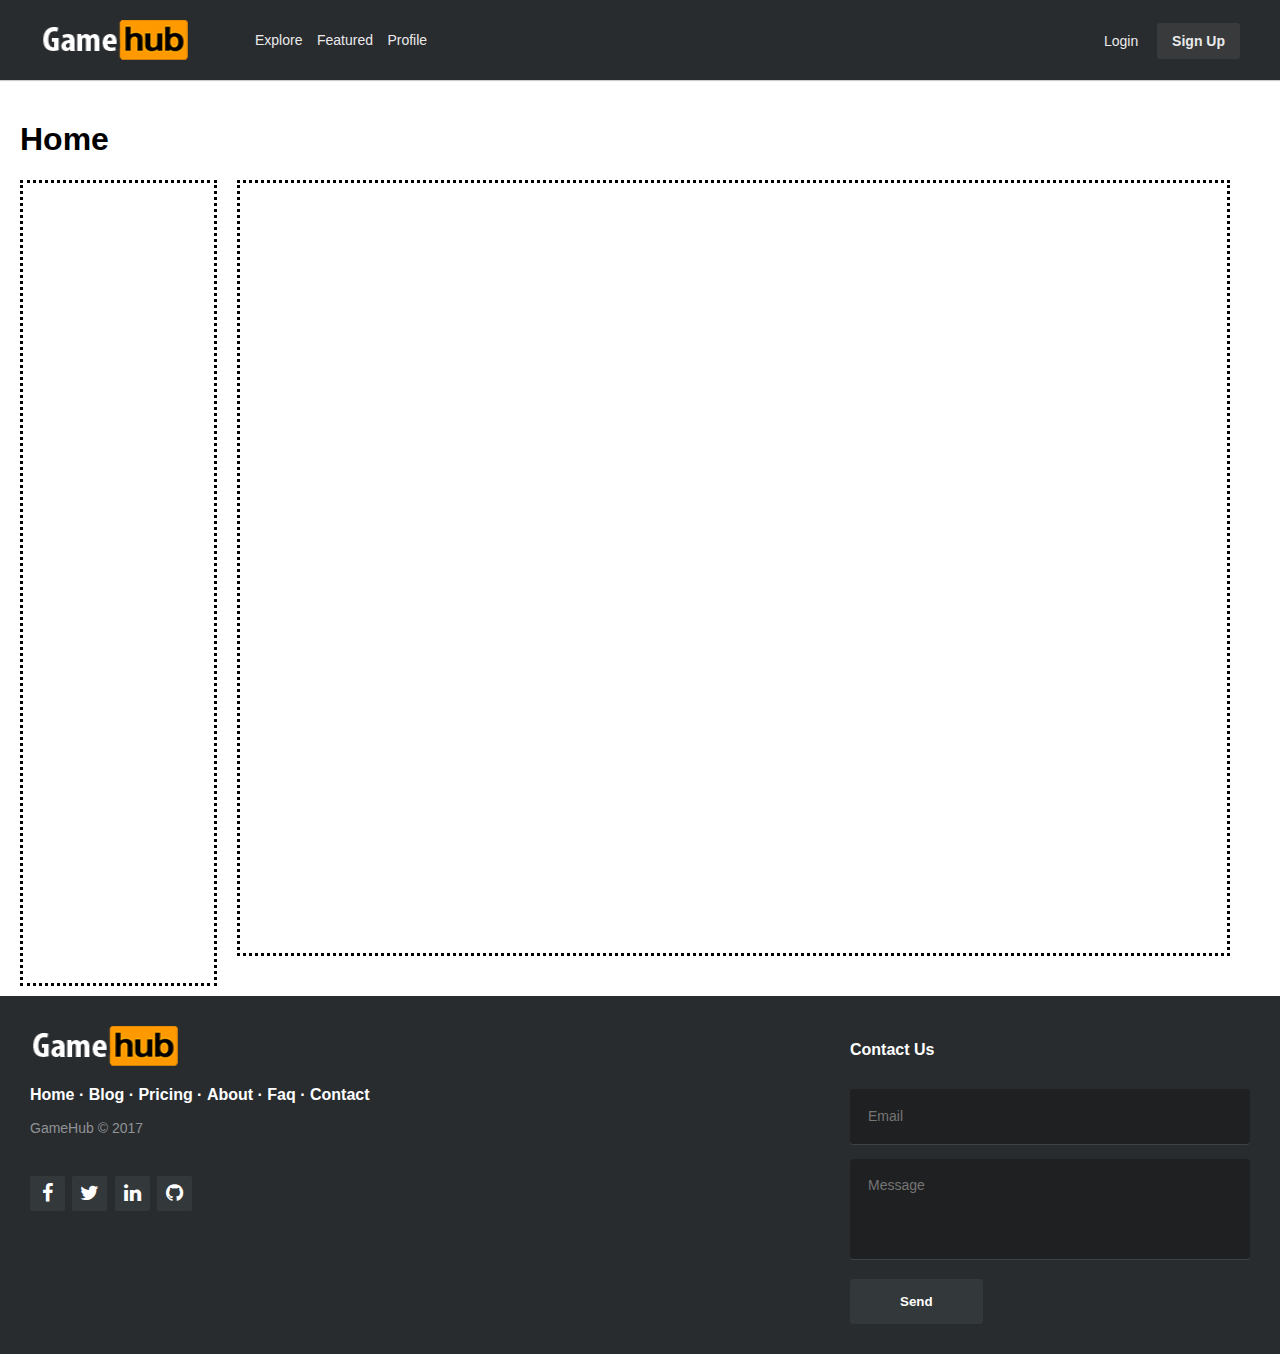
==== Site Folder/index.html @ f4bbc3b8 "xd" ====
<!doctype html>

<html lang="en">
<head>
  <meta charset="utf-8">
  <link rel="stylesheet" href="css\css.css">
  <link rel="stylesheet" href="http://maxcdn.bootstrapcdn.com/font-awesome/4.2.0/css/font-awesome.min.css">
  <script src="js/scripts.js"></script>
</head>

<body>
    <header class="header">
      	<div class="header-limiter">

          <a id="header-logo" href="#">
            <img src="images\logo.png" alt="Game Hub" Width="150" height="40"/>
          </a>

      		<nav>
      			<a href="#">Explore</a>
      			<a href="#">Featured</a>
      			<a href="#">Profile</a>
      		</nav>

      		<ul>
      			<li><a href="html\login.html">Login</a></li>
            <li><a href="html\login.html">Sign Up</a></li>
      		</ul>

      	</div>


    </header>

      <div class="content">
        <div class="home-page">
          <h1> Home </h1>
          <div class="container">
            <div class="left-container">
            </div>

            <div class="right-container">
              <ul class="feed">
                <li class="feed-item">

                </li>
              </ul>
            </div>
          </div>
        </div>
      </div>
    <footer class="footer">
      <div class="footer-left">

        <a id="header-logo" href="#">
          <img src="images\logo.png" alt="Game Hub" Width="150" height="40"/>
        </a>

        <p class="footer-links">
          <a href="#">Home</a>
          ·
          <a href="#">Blog</a>
          ·
          <a href="#">Pricing</a>
          ·
          <a href="#">About</a>
          ·
          <a href="#">Faq</a>
          ·
          <a href="#">Contact</a>
        </p>

        <p class="footer-company-name">GameHub &copy; 2017</p>

        <div class="footer-icons">

          <a href="#"><i class="fa fa-facebook"></i></a>
          <a href="#"><i class="fa fa-twitter"></i></a>
          <a href="#"><i class="fa fa-linkedin"></i></a>
          <a href="#"><i class="fa fa-github"></i></a>

        </div>

      </div>
      <div class="footer-right">

        <p>Contact Us</p>

        <form action="#" method="post">

          <input type="text" name="email" placeholder="Email" />
          <textarea name="message" placeholder="Message"></textarea>
          <button>Send</button>

        </form>
      </div>
    </footer>
</body>

</html>
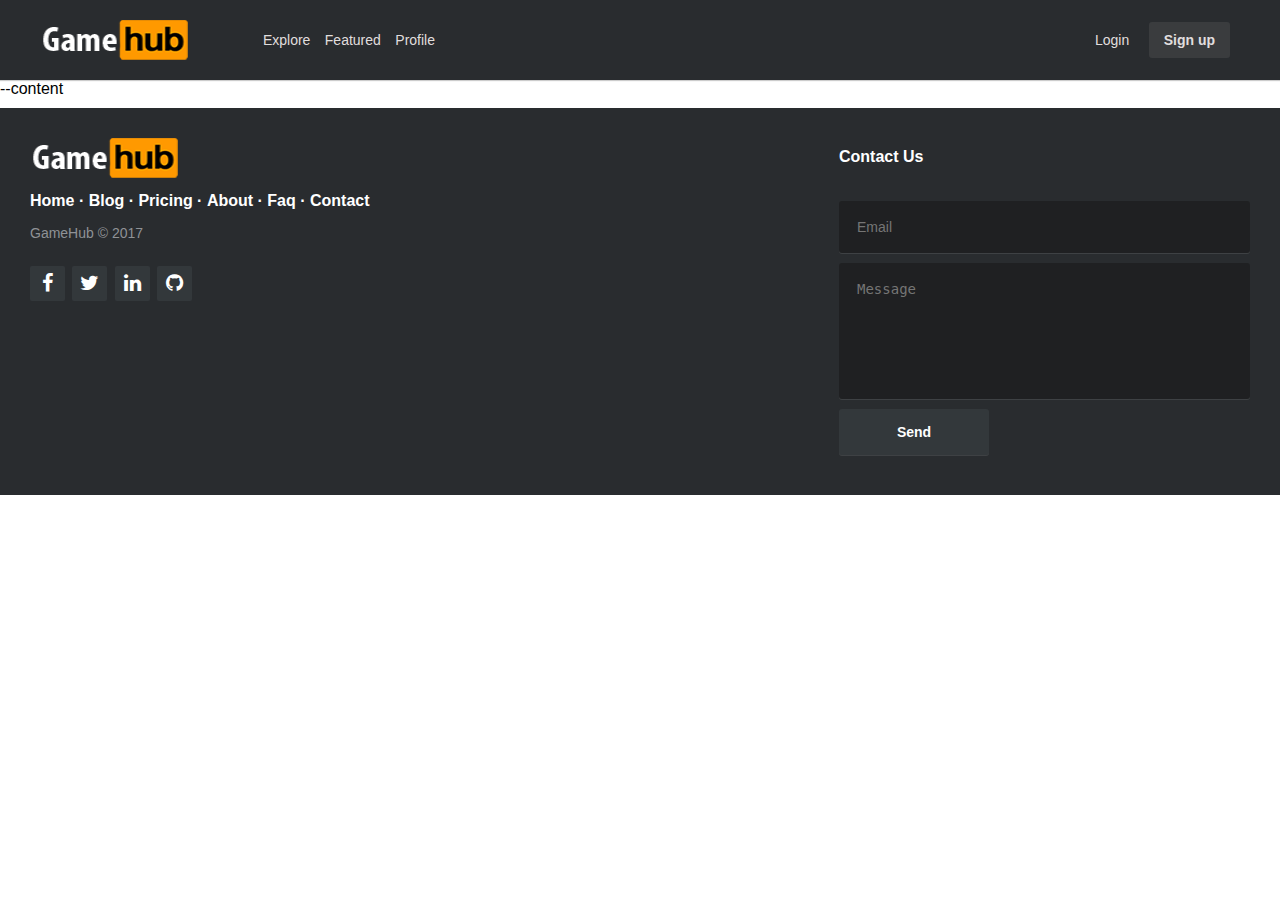
==== commit 11d972af: "Cupcakes file" ====
--- a/Site Folder/index.html
+++ b/Site Folder/index.html
@@ -1,100 +1,68 @@
-<!doctype html>
+<!DOCTYPE html>
+<html>
+  <head>
+    <title>A Project</title>
+    <link rel="stylesheet" type="text/css" href="css/style.css" />
+    <link rel="stylesheet" href="http://maxcdn.bootstrapcdn.com/font-awesome/4.2.0/css/font-awesome.min.css">
+  </head>
+  <body>
+    <nav>
+      <div class="wrapper">
+        <div class="left">
+          <a href="#" id='logo'>
+            <img src="images/logo.png" alt="Game Hub" width="150" height="40" />
+          </a>
+          <ul>
+            <li><a href="#">Explore</a></li>
+            <li><a href="#">Featured</a></li>
+            <li><a href="#">Profile</a></li>
+          </ul>
+          <div id="clear"></div>
+        </div>
 
-<html lang="en">
-<head>
-  <meta charset="utf-8">
-  <link rel="stylesheet" href="css\css.css">
-  <link rel="stylesheet" href="http://maxcdn.bootstrapcdn.com/font-awesome/4.2.0/css/font-awesome.min.css">
-  <script src="js/scripts.js"></script>
-</head>
+        <div class="right">
+          <ul>
+            <li><a href="#">Login</a></li>
+            <li id='signup'><a href="#">Sign up</a></li>
+          </ul>
+        </div>
+      </div>
+    </nav>
 
-<body>
-    <header class="header">
-      	<div class="header-limiter">
+    --content
 
-          <a id="header-logo" href="#">
-            <img src="images\logo.png" alt="Game Hub" Width="150" height="40"/>
+    <footer>
+      <div class="wrapper">
+        <div class="left">
+          <a href="#" id='footerLogo'>
+            <img src="images/logo.png" alt="Game Hub" width="150" height="40" />
           </a>
-
-      		<nav>
-      			<a href="#">Explore</a>
-      			<a href="#">Featured</a>
-      			<a href="#">Profile</a>
-      		</nav>
-
-      		<ul>
-      			<li><a href="html\login.html">Login</a></li>
-            <li><a href="html\login.html">Sign Up</a></li>
-      		</ul>
-
-      	</div>
-
-
-    </header>
-
-      <div class="content">
-        <div class="home-page">
-          <h1> Home </h1>
-          <div class="container">
-            <div class="left-container">
-            </div>
-
-            <div class="right-container">
-              <ul class="feed">
-                <li class="feed-item">
-
-                </li>
-              </ul>
-            </div>
+          <ul>
+            <li><a href="#">Home · </a></li>
+            <li><a href="#">Blog · </a></li>
+            <li><a href="#">Pricing · </a></li>
+            <li><a href="#">About · </a></li>
+            <li><a href="#">Faq · </a></li>
+            <li><a href="#">Contact</a></li>
+          </ul>
+          <span id="copyright">GameHub &copy; 2017</span>
+          <div class="footer-icons">
+            <a href="#"><i class="fa fa-facebook"></i></a>
+            <a href="#"><i class="fa fa-twitter"></i></a>
+            <a href="#"><i class="fa fa-linkedin"></i></a>
+            <a href="#"><i class="fa fa-github"></i></a>
           </div>
         </div>
-      </div>
-    <footer class="footer">
-      <div class="footer-left">
-
-        <a id="header-logo" href="#">
-          <img src="images\logo.png" alt="Game Hub" Width="150" height="40"/>
-        </a>
-
-        <p class="footer-links">
-          <a href="#">Home</a>
-          ·
-          <a href="#">Blog</a>
-          ·
-          <a href="#">Pricing</a>
-          ·
-          <a href="#">About</a>
-          ·
-          <a href="#">Faq</a>
-          ·
-          <a href="#">Contact</a>
-        </p>
-
-        <p class="footer-company-name">GameHub &copy; 2017</p>
-
-        <div class="footer-icons">
-
-          <a href="#"><i class="fa fa-facebook"></i></a>
-          <a href="#"><i class="fa fa-twitter"></i></a>
-          <a href="#"><i class="fa fa-linkedin"></i></a>
-          <a href="#"><i class="fa fa-github"></i></a>
-
+        <div class="right">
+          <h3>Contact Us</h3>
+          <form>
+            <input type="email" name="email" placeholder="Email" />
+            <textarea name="message" placeholder="Message"></textarea>
+            <input type="submit" value="Send" />
+          </form>
         </div>
-
-      </div>
-      <div class="footer-right">
-
-        <p>Contact Us</p>
-
-        <form action="#" method="post">
-
-          <input type="text" name="email" placeholder="Email" />
-          <textarea name="message" placeholder="Message"></textarea>
-          <button>Send</button>
-
-        </form>
       </div>
     </footer>
-</body>
 
+  </body>
 </html>
--- a/Site Folder/css/style.css
+++ b/Site Folder/css/style.css
@@ -0,0 +1,155 @@
+body {
+  margin: 0px;
+  padding:0px;
+  font-family: HelveticaNeue-Light,"Helvetica Neue Light","Helvetica Neue",Helvetica,Arial,sans-serif;
+}
+nav {
+  box-shadow:0 1px 1px #ccc;
+  font:16px Arial, Helvetica, sans-serif;
+  padding:20px 40px;
+  height:40px;
+  background:#292c2f;
+  color:#fff;
+}
+nav .wrapper .left {
+  min-width:410px;
+}
+nav .wrapper, footer .wrapper {
+  display:flex;
+  max-width: 1216px;
+  margin:0 auto;
+  text-align:center;
+  justify-content:space-between;
+}
+nav .wrapper .left ul, nav .wrapper .right ul {
+  list-style-type:none;
+  margin:11px 10px 10px 60px;
+  padding:0px;
+  float:right;
+}
+nav .wrapper .left ul li, nav .wrapper .right ul li {
+  display:inline;
+  padding: 10px 5px;
+  font-size:14px;
+}
+nav .wrapper .left ul li a, nav .wrapper .right ul li a  {
+  color:#E0DEDE;
+  text-decoration: none;
+}
+nav .wrapper .left ul li a:hover, nav .wrapper .right ul li a:hover {
+  opactity:1;
+  color:#fff;
+}
+#signup {
+  background:#3a3c3e;
+  padding:10px 15px;
+  margin-left:10px;
+  border-radius:3px;
+  font-weight:bold;
+}
+#logo {float:left;}
+#clear {clear:both;}
+
+footer {
+  background:#292c2f;
+  font: bold 16px arial;
+  padding:30px;
+  margin-top:10px;
+}
+footer .wrapper {
+  max-width:100%;
+  text-align:left;
+}
+footer .wrapper .left {
+  width:75%;
+}
+footer .wrapper .left ul {
+  list-style-type:none;
+  margin:10px 0px 0px 0px;
+  padding:0px;
+}
+footer .wrapper .left ul li {
+  display:inline;
+}
+footer .wrapper .left ul li a {
+  color:#fff;
+  text-decoration: none;
+  font-weight:bold;
+}
+#copyright {
+  color:#8f9296;
+  font-weight:normal;
+  display:block;
+  margin:15px 0px;
+  font-size:14px;
+}
+.footer-icons {
+  margin-top:25px;
+}
+.footer-icons a {
+  display: inline-block;
+	width: 35px;
+	height: 35px;
+	cursor: pointer;
+	background-color:  #33383b;
+	border-radius: 2px;
+
+	font-size: 20px;
+	color: #ffffff;
+	text-align: center;
+	line-height: 35px;
+
+	margin-right: 3px;
+	margin-bottom: 5px;
+}
+footer .wrapper .right h3 {
+  margin: 10px 42px 35px 0;
+	color: #ffffff;
+  font-size:16px;
+}
+
+footer .wrapper .right form input,
+footer .wrapper .right form textarea {
+  display:block;
+  border-radius:3px;
+  background: #1f2022;
+  box-shadow: 0 1px 0 0 rgba(255, 255, 255, 0.1);
+  border:none;
+  outline:none;
+  margin: 10px 0px;
+  resize:none;
+  font-size:14px;
+  font-weight:normal;
+  color:  #d1d2d2;
+  width:375px;
+  padding:18px;
+}
+footer .wrapper .right form textarea {
+  height:100px;
+}
+footer .wrapper .right form input[type='submit'] {
+  background-color:  #33383b;
+	color: #ffffff;
+  padding:15px 50px;
+  font-weight:bold;
+  width:150px;
+}
+@media all and (max-width:725px) {
+  nav .wrapper .right {
+    display:none;
+  }
+}
+
+@media all and (max-width: 845px) {
+  footer .wrapper .right {
+    display:none;
+  }
+  footer {
+    padding: 30px 0px 30px 0px;
+  }
+  footer .wrapper .left {
+    width:100%;
+    margin:0 auto;
+    text-align:center;
+  }
+}
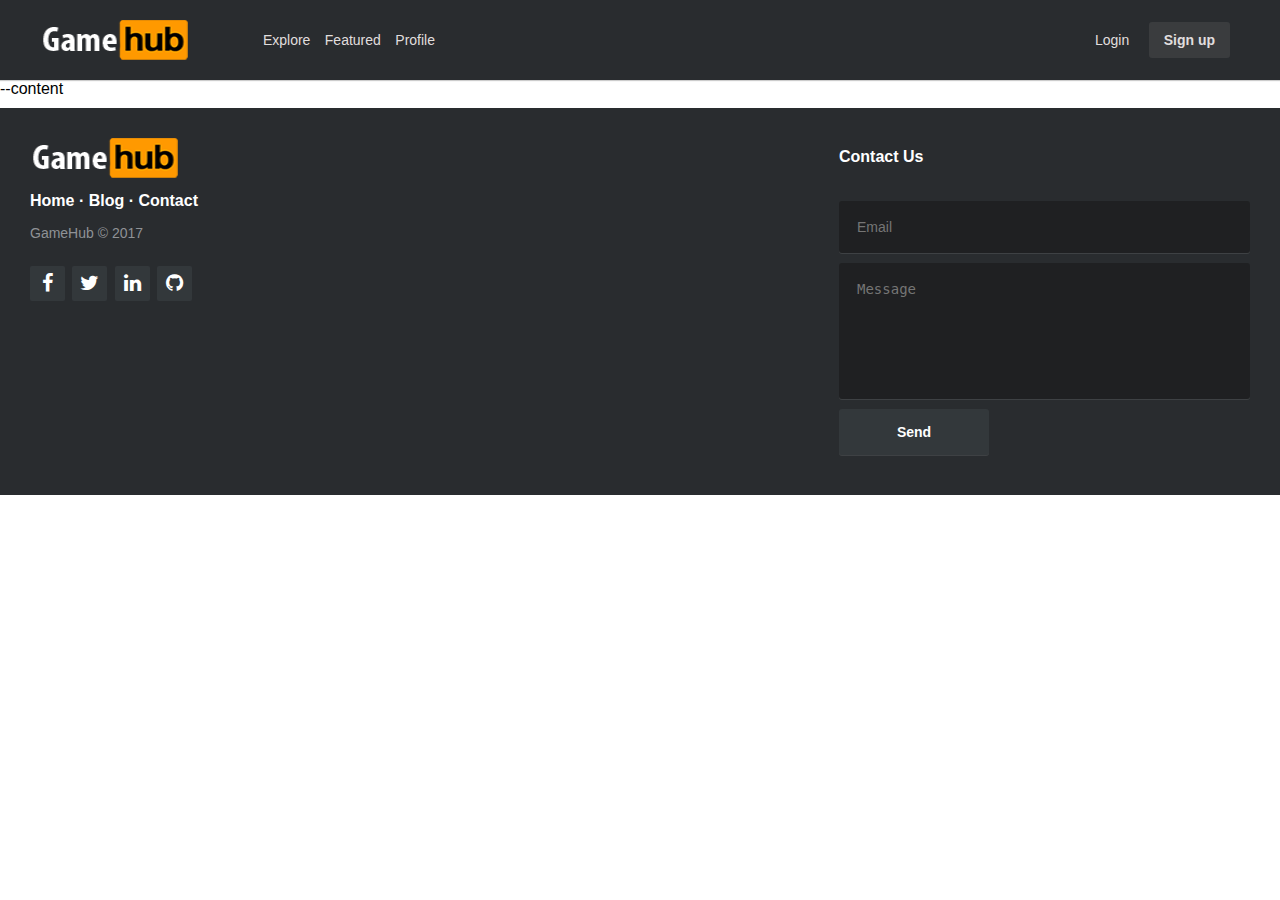
==== commit 1c6175f5: "Cupcakes update" ====
--- a/Site Folder/index.html
+++ b/Site Folder/index.html
@@ -40,9 +40,6 @@
           <ul>
             <li><a href="#">Home · </a></li>
             <li><a href="#">Blog · </a></li>
-            <li><a href="#">Pricing · </a></li>
-            <li><a href="#">About · </a></li>
-            <li><a href="#">Faq · </a></li>
             <li><a href="#">Contact</a></li>
           </ul>
           <span id="copyright">GameHub &copy; 2017</span>
